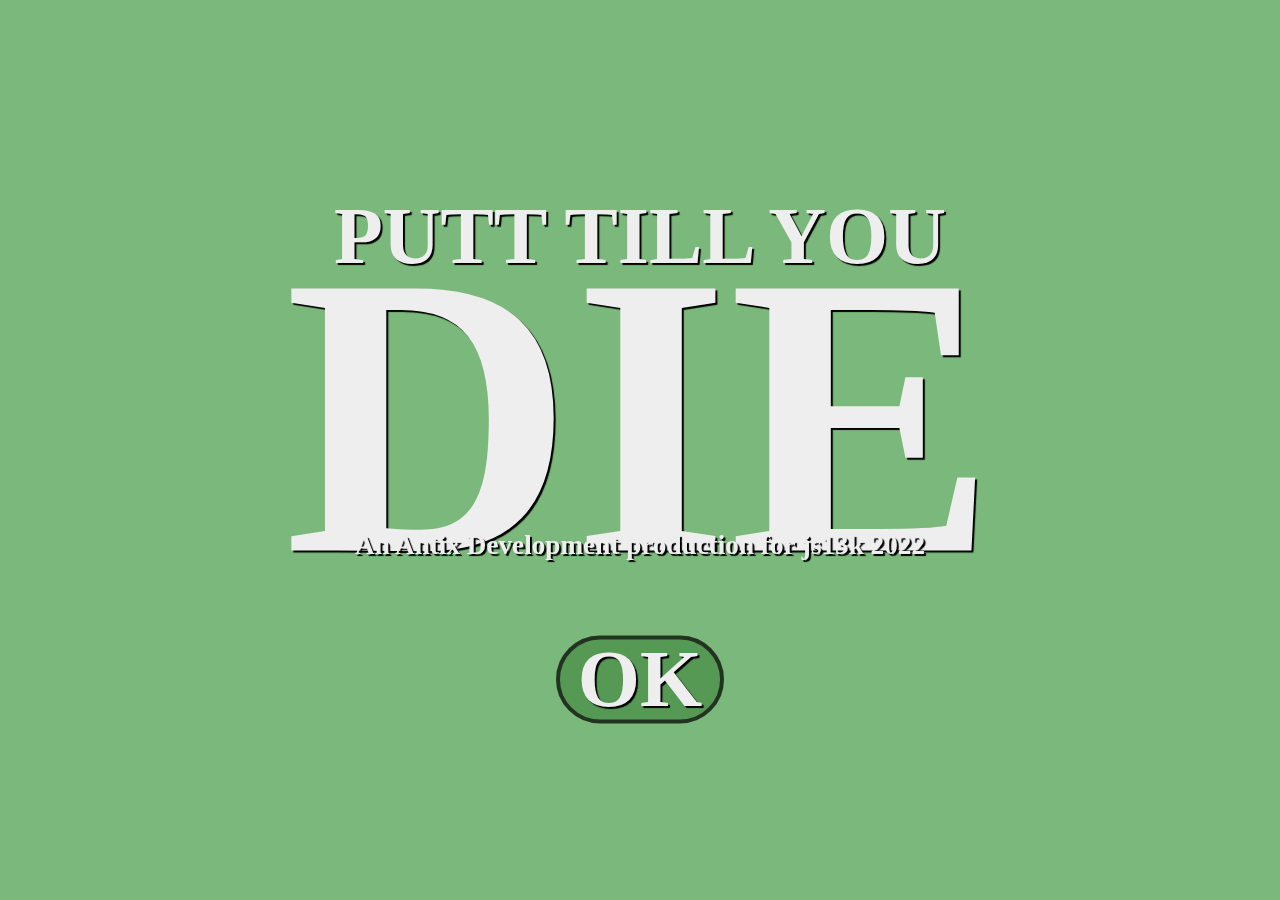
==== src/index.html @ b931fa8b "initial source commit" ====
<!DOCTYPE html>

<html lang="en">

  <head>
		<meta charset="utf-8">
		<title>Putt Till You DIE</title>

    <link rel="stylesheet" href="style.css">
  </head>
  
	<body oncontextmenu="return false;"> <!-- Disable right click menus -->

    <!-- Texture Atlas -->
    <img id="i" class="i" src="[data-uri]">

    <!-- Heads Up Display -->
    <div id="hud" class="i">
      <div id="hd" class="h"><h1>HOLE</h1><h2 id="ht">1</h2></div>
      <div id="pd" class="h"><h1>PUTTS</h1><h2 id="pt">0</h2></div>
      <div id="td" class="h"><h1>TOTAL</h1><h2 id="tt">0</h2></div>
      <div id="ad" class="h"><h1>AVERAGE</h1><h2 id="at">0</h2></div>
    </div>

    <!-- Title Screen -->
    <div id="ts" class="i">
      <h3>PUTT TILL YOU</h3>
      <h4>DIE</h4>
      <h5>An Antix Development production for js13k 2022</h5>
      <a id="ok" onclick="hideTitle();">OK</a>
    </div>

    <!-- Instruction Screen -->
    <div id="is" class='i'>
      <h3>INSTRUCTIONS</h3><br>
      <h6>HOLD AND MOVE THE LEFT MOUSE BUTTON TO AIM,<br>
      A LONGER LINE MEANS MORE PUTT POWER.<br><br>
      RELEASE LEFT MOUSE BUTTON TO PUTT.<br><br>
      PRESS SPACE KEY TO CANCEL AIMING,<br>
      OR RELEASE LEFT MOUSE BUTTON WHILE PUTTER IS RED.<br><br>
      AVOID SAND AND WATER TRAPS.<br><br>
      HOLD THE SHIFT KEY TO SHOW YOUR STATISTICS.
    </h6>
      <a id="ok" onclick="hideInstructions();">OK</a>
    </div>

    <!-- Stats Screen -->
    <div id="ss" class="i">
      <h3>STATISTICS</h3>

      <h6 id="s0"></h6> <!-- total play time -->
      <br>

      <h6 id="s1"></h6> <!-- holes in one -->
      <h6 id="s2"></h6> <!-- two -->
      <h6 id="s3"></h6> <!-- three -->
      <br>

      <h6 id="s4"></h6> <!-- close calls -->
      <br>

      <h6 id="s5"></h6> <!-- bumps -->
      <h6 id="s6"></h6> <!-- flips -->
      <h6 id="s7"></h6> <!-- rebounds -->
      <br>

      <h6 id="s8"></h6> <!-- sand shots -->
      <h6 id="s9"></h6> <!-- water shots -->
      <br>
      <br>

    </div>
    
	</body>

  <script type="application/javascript" src="game.js"></script>

</html>
---- src/style.css ----
/* Mini-Putt Golfing styles */

/* All elements */
* {
  margin: 0;
  padding: 0;
  outline: 0; /* Disable tabstop outlines */
  user-select: none; /* Disable selection of any element*/
  color: #eee;
  text-shadow: 2px 2px 1px #000;
  text-align: center;
  font-weight: 900; /* Make the font as thick as possible */
}

/* Default HTML */
html {
  font-family: "Bradley Hand ITC", "Bradley Hand Bold"; /* Fonts should hopefully be the same on Windows and MacOS */
  line-height: 2.0em;
  background-color: #7bb87b;
  overflow: hidden;
}

/* Foreground canvas */
#fg, #hud {
  left: 0;
  top: 0;
}

/* OK button */
#ok {
  margin-top: 1em;
  display: inline-block;
  width: 2em;
  height: 1em;
  border-radius: 2em;
  line-height: 1em;
  border: 4px solid #232;
  background-color: #595;
  font-size: 5em;
}

/* OK button pressed down */
#ok:active {
  transform: scale(.9);
}

/* Invisible */
.i {
  display: none;
}

#ss {
  border-top: 4px solid #9b9;
  background-color: #595;
  border-bottom: 4px solid #373;
}

/* Title screen, and Help screen */
#ts, #is, #ss {
  width: 100%;
  z-index: 1000;
  top: 50%;
  left: 50%;
  -webkit-transform: translate(-50%, -50%);
  transform: translate(-50%, -50%);
}

/* Title > PUTT TILL YOU */
h3 {
  font-size: 5em;
  line-height: 1.5em;
}

/* Title > DIE */
h4 {
  font-size: 25em;
  line-height: .6em;
}

/* Title > YES, YOU COULD REALLY DIE PLAYING THIS GAME! */
h5 {
  font-size: 1.7em;
  line-height: .7em;
}

/* HUD */
.h {
  width: 210px;
  height: 80px;
}

/* HUD text element title */
h1 {
  font-size: 2em;
}

/* HUD text element counter */
h2 {
  font-size: 3em;
}

/* HUD text element counter */
h6 {
  font-size: 2.5em;
  line-height: 1.10em;
}

/* A bunch of elements are positioned absolutely */
#bg, #fg, #hud, #ts, #is, #ss, .h {
  position: absolute;
}
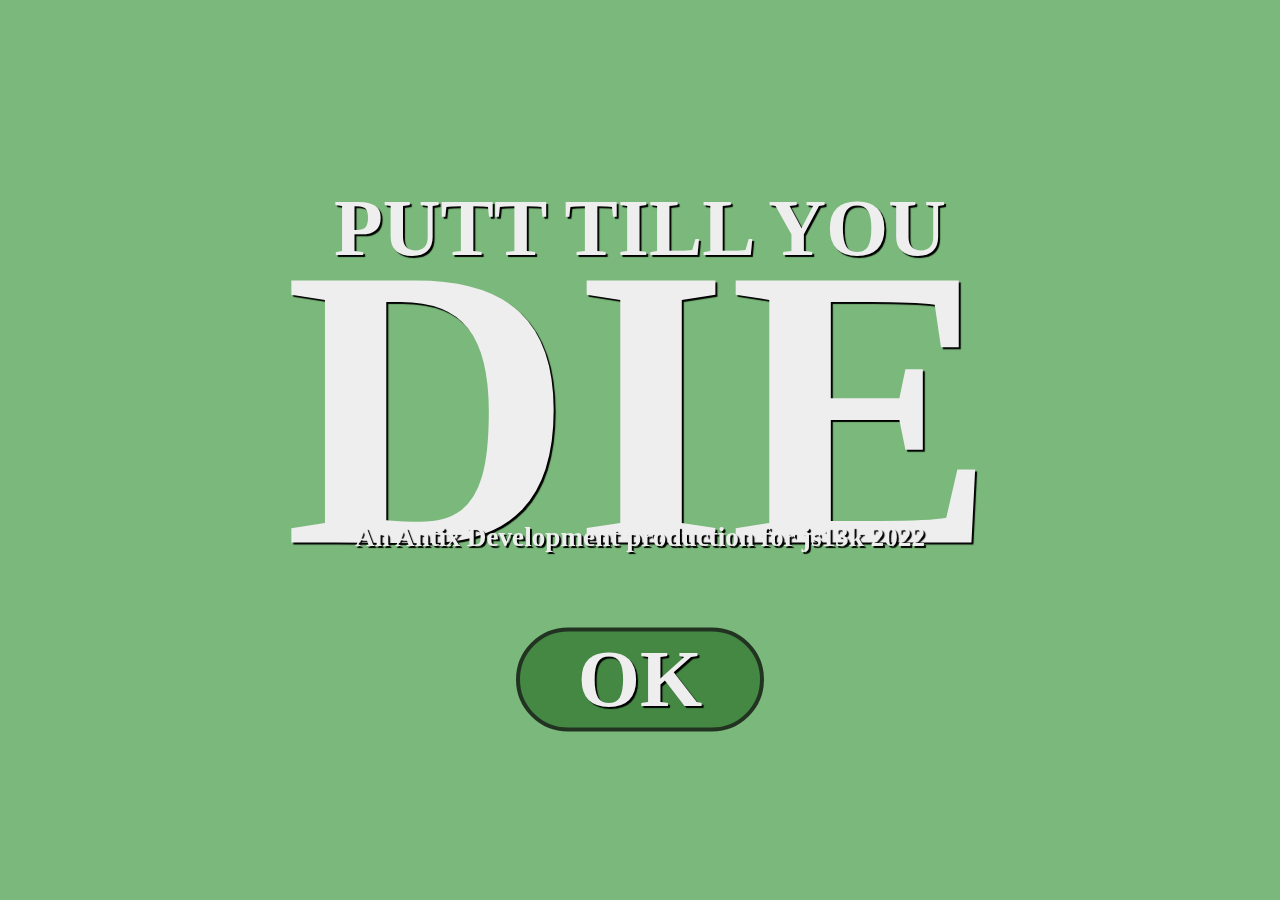
==== commit 3349dab0: "major updates" ====
--- a/src/index.html
+++ b/src/index.html
@@ -14,7 +14,7 @@
     <!-- Texture Atlas -->
     <img id="i" class="i" src="[data-uri]">
 
-    <!-- Heads Up Display -->
+    <!-- HUD (Heads Up Display) -->
     <div id="hud" class="i">
       <div id="hd" class="h"><h1>HOLE</h1><h2 id="ht">1</h2></div>
       <div id="pd" class="h"><h1>PUTTS</h1><h2 id="pt">0</h2></div>
@@ -27,7 +27,7 @@
       <h3>PUTT TILL YOU</h3>
       <h4>DIE</h4>
       <h5>An Antix Development production for js13k 2022</h5>
-      <a id="ok" onclick="hideTitle();">OK</a>
+      <div id="tsb"></div>
     </div>
 
     <!-- Instruction Screen -->
@@ -36,14 +36,31 @@
       <h6>HOLD AND MOVE THE LEFT MOUSE BUTTON TO AIM,<br>
       A LONGER LINE MEANS MORE PUTT POWER.<br><br>
       RELEASE LEFT MOUSE BUTTON TO PUTT.<br><br>
-      PRESS SPACE KEY TO CANCEL AIMING,<br>
-      OR RELEASE LEFT MOUSE BUTTON WHILE PUTTER IS RED.<br><br>
+      PRESS SPACE KEY TO CANCEL AIMING,<br><br>
       AVOID SAND AND WATER TRAPS.<br><br>
-      HOLD THE SHIFT KEY TO SHOW YOUR STATISTICS.
+      HOLD THE SHIFT KEY TO SHOW YOUR STATISTICS.<br><br>
+      PRESS THE TILDE KEY TO ACCESS THE RESET MENU.
     </h6>
-      <a id="ok" onclick="hideInstructions();">OK</a>
+    <div id="isb">
+      <!-- <a id="btn" onclick="hideInstructions();">OK</a> -->
+    </div>
     </div>
 
+    <!-- Stats Screen -->
+    <div id="rs" class="i">
+      <h3>RESET</h3><br>
+      <h6>YOU ARE ABOUT TO RESET THE ENTIRE GAME.<br>
+      THIS MEANS ALL OF YOUR STATS WILL BE LOST.<br><br>
+      ARE YOU SURE YOU WANT TO DO THIS?.<br>
+    </h6>
+    <div id="rsb">
+      <!-- <a id="btn" onclick="hideInstructions();">YES</a>
+      <a id="btn" onclick="hideInstructions();">NO</a> -->
+    </div>
+      <br>
+      <br>
+    </div>
+    
     <!-- Stats Screen -->
     <div id="ss" class="i">
       <h3>STATISTICS</h3>
@@ -68,7 +85,6 @@
       <h6 id="s9"></h6> <!-- water shots -->
       <br>
       <br>
-
     </div>
     
 	</body>
--- a/src/style.css
+++ b/src/style.css
@@ -26,21 +26,24 @@
   top: 0;
 }
 
-/* OK button */
-#ok {
+/* buttons */
+.btn {
   margin-top: 1em;
+  margin-left: .1em;
+  margin-right: .1em;
+  padding: .1em .5em;
   display: inline-block;
   width: 2em;
   height: 1em;
   border-radius: 2em;
   line-height: 1em;
   border: 4px solid #232;
-  background-color: #595;
+  background-color: #484;
   font-size: 5em;
 }
 
-/* OK button pressed down */
-#ok:active {
+/* Button pressed down */
+.btn:active {
   transform: scale(.9);
 }
 
@@ -49,20 +52,30 @@
   display: none;
 }
 
-#ss {
+/* Stat and reset screens */
+#ss, #rs {
   border-top: 4px solid #9b9;
   background-color: #595;
   border-bottom: 4px solid #373;
 }
 
-/* Title screen, and Help screen */
-#ts, #is, #ss {
+/* Title screen, stat screen, reset screen, and instruction screen */
+#ts, #is, #ss, #rs {
   width: 100%;
   z-index: 1000;
   top: 50%;
   left: 50%;
   -webkit-transform: translate(-50%, -50%);
   transform: translate(-50%, -50%);
+}
+
+/* A bunch of elements are positioned absolutely */
+#bg, #fg, #hud, #ts, #is, #ss, #rs, .h {
+  position: absolute;
+}
+
+#is {
+  background-color: #7bb87b;
 }
 
 /* Title > PUTT TILL YOU */
@@ -77,16 +90,10 @@
   line-height: .6em;
 }
 
-/* Title > YES, YOU COULD REALLY DIE PLAYING THIS GAME! */
+/* Title > An Antix Development production for js13k 2022 */
 h5 {
   font-size: 1.7em;
   line-height: .7em;
-}
-
-/* HUD */
-.h {
-  width: 210px;
-  height: 80px;
 }
 
 /* HUD text element title */
@@ -102,10 +109,11 @@
 /* HUD text element counter */
 h6 {
   font-size: 2.5em;
-  line-height: 1.10em;
+  line-height: 1em;
 }
 
-/* A bunch of elements are positioned absolutely */
-#bg, #fg, #hud, #ts, #is, #ss, .h {
-  position: absolute;
-}
+/* HUD element */
+.h {
+  width: 210px;
+  height: 80px;
+}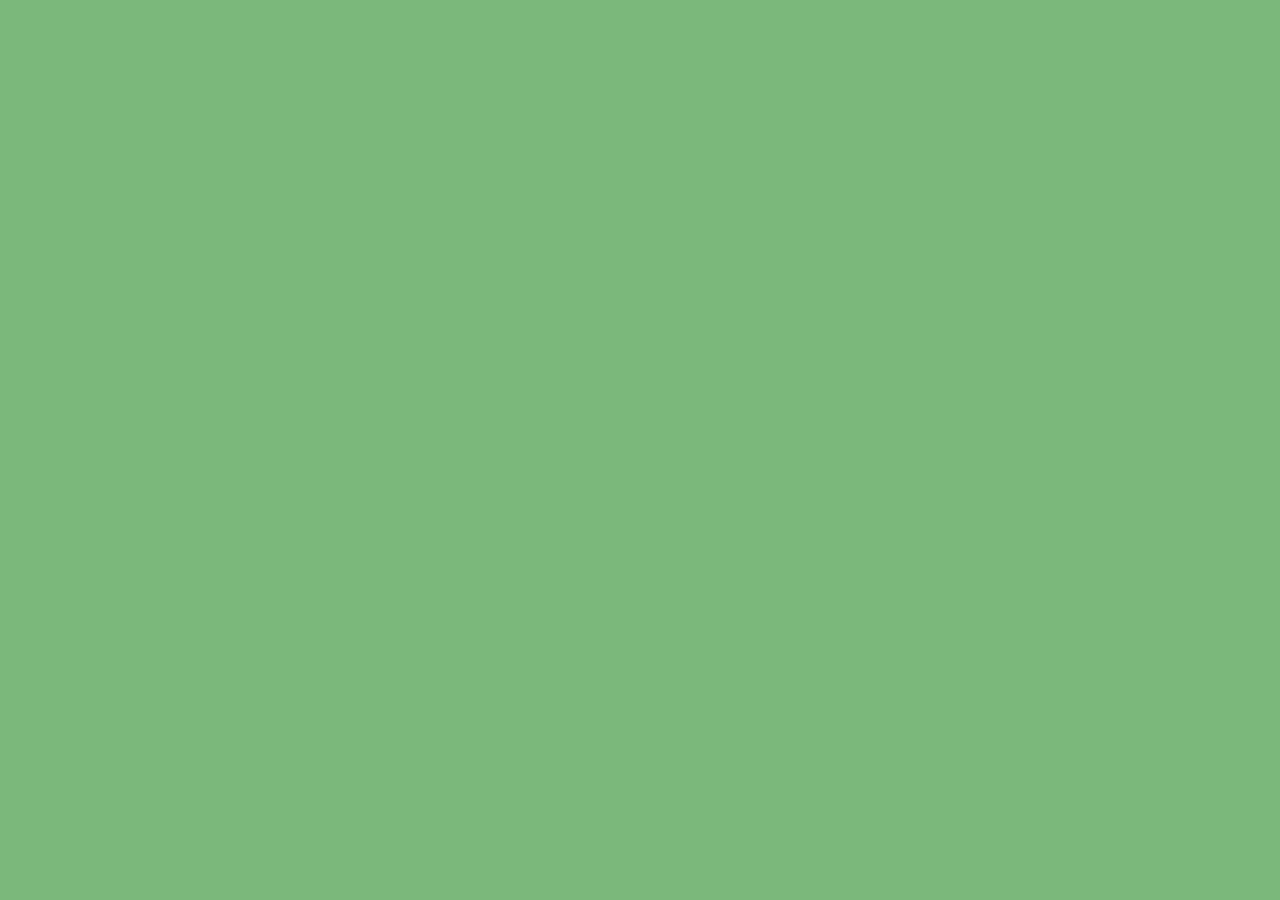
==== commit 892f30d6: "upload final code" ====
--- a/src/index.html
+++ b/src/index.html
@@ -7,9 +7,10 @@
 		<title>Putt Till You DIE</title>
 
     <link rel="stylesheet" href="style.css">
+    <style></style>
   </head>
   
-	<body oncontextmenu="return false;"> <!-- Disable right click menus -->
+	<body oncontextmenu="return false;" ondragstart="return false;" ondrop="return false;"> <!-- Disable right click menus -->
 
     <!-- Texture Atlas -->
     <img id="i" class="i" src="[data-uri]">
@@ -27,7 +28,7 @@
       <h3>PUTT TILL YOU</h3>
       <h4>DIE</h4>
       <h5>An Antix Development production for js13k 2022</h5>
-      <div id="tsb"></div>
+      <div id="tsb"></div> <!-- Buttons will be appended to this div -->
     </div>
 
     <!-- Instruction Screen -->
@@ -39,11 +40,10 @@
       PRESS SPACE KEY TO CANCEL AIMING,<br><br>
       AVOID SAND AND WATER TRAPS.<br><br>
       HOLD THE SHIFT KEY TO SHOW YOUR STATISTICS.<br><br>
-      PRESS THE TILDE KEY TO ACCESS THE RESET MENU.
+      PRESS THE TILDE KEY TO DISPLAY THESE INSTRUCTIONS.<br><br>
+      PRESS THE BACKSPACE KEY TO ACCESS THE RESET MENU.
     </h6>
-    <div id="isb">
-      <!-- <a id="btn" onclick="hideInstructions();">OK</a> -->
-    </div>
+    <div id="isb"></div> <!-- Buttons will be appended to this div -->
     </div>
 
     <!-- Stats Screen -->
@@ -52,11 +52,8 @@
       <h6>YOU ARE ABOUT TO RESET THE ENTIRE GAME.<br>
       THIS MEANS ALL OF YOUR STATS WILL BE LOST.<br><br>
       ARE YOU SURE YOU WANT TO DO THIS?.<br>
-    </h6>
-    <div id="rsb">
-      <!-- <a id="btn" onclick="hideInstructions();">YES</a>
-      <a id="btn" onclick="hideInstructions();">NO</a> -->
-    </div>
+      </h6>
+      <div id="rsb"></div> <!-- Buttons will be appended to this div -->
       <br>
       <br>
     </div>
@@ -89,6 +86,6 @@
     
 	</body>
 
-  <script type="application/javascript" src="game.js"></script>
+  <script type="application/javascript" src="game_min.js"></script>
 
 </html>
